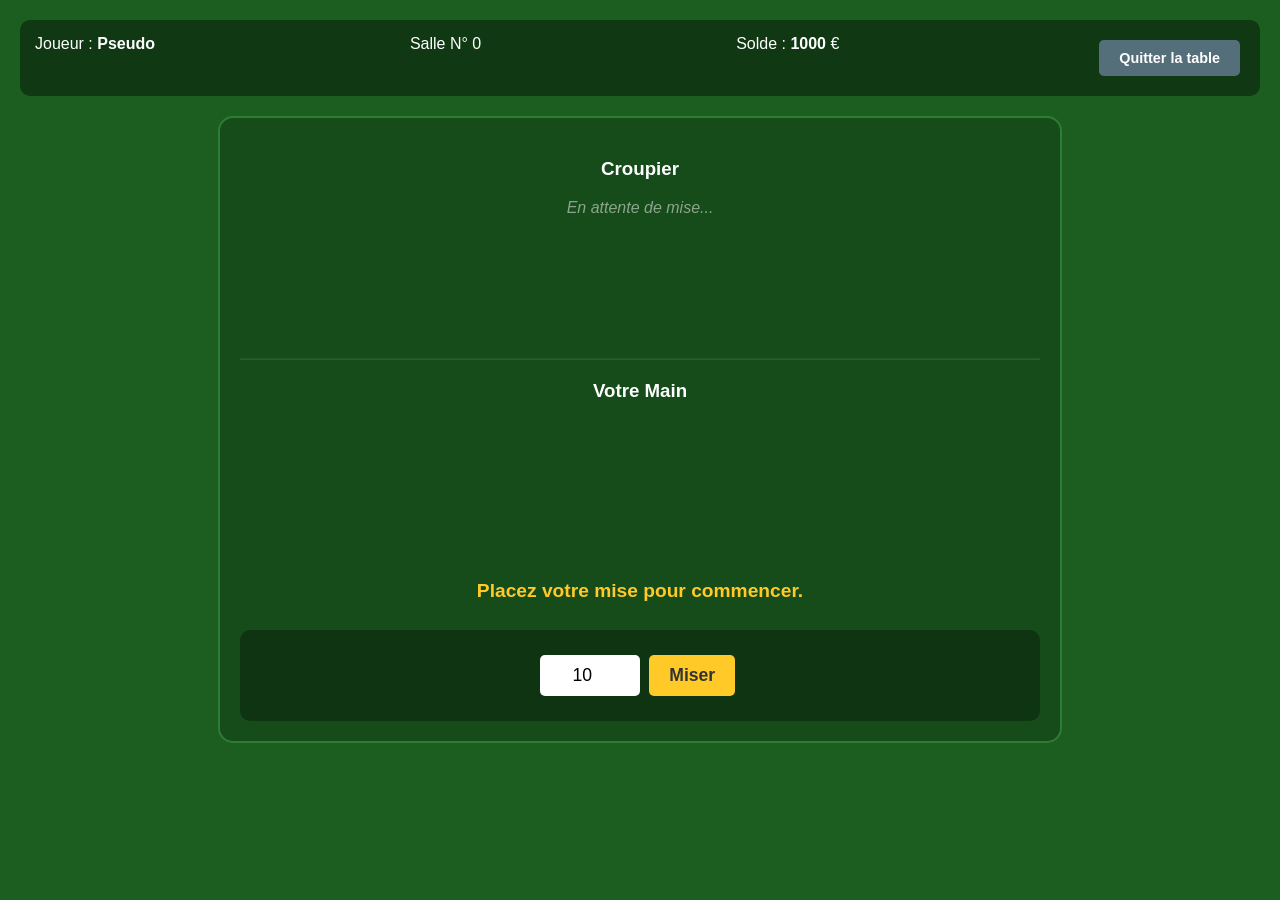
==== src/main/resources/templates/blackjack.html @ a83fc462 "resolution conflits" ====
<!DOCTYPE html>
<html lang="fr" xmlns:th="http://www.thymeleaf.org">
<head>
    <meta charset="UTF-8">
    <title>CasYno Royale - Blackjack</title>
    <meta name="viewport" content="width=device-width, initial-scale=1.0">
    <style>
        /* --- STYLE SIMPLIFIÉ (Similaire à Roulette mais thème vert) --- */
        body {
            font-family: 'Segoe UI', sans-serif;
            background-color: #1b5e20; /* Vert tapis */
            color: white;
            text-align: center;
            margin: 0;
            padding: 20px;
        }

        .top-bar {
            display: flex;
            justify-content: space-between;
            background: rgba(0,0,0,0.4);
            padding: 15px;
            border-radius: 10px;
            margin-bottom: 20px;
        }

        .game-board {
            max-width: 800px;
            margin: 0 auto;
            background: rgba(0, 0, 0, 0.2);
            padding: 20px;
            border-radius: 15px;
            border: 2px solid #2e7d32;
            min-height: 400px;
            position: relative;
        }

        .hand-area {
            min-height: 180px;
            margin: 20px 0;
        }

        .cards-container {
            display: flex;
            justify-content: center;
            gap: 10px;
            margin-top: 10px;
        }

        .card-img {
            width: 100px;
            height: 145px;
            border-radius: 8px;
            box-shadow: 2px 2px 5px rgba(0,0,0,0.5);
            transition: transform 0.3s;
        }
        
        /* Animation d'arrivée de carte */
        .card-img.new {
            animation: slideIn 0.5s ease-out;
        }

        @keyframes slideIn {
            from { transform: translateY(-50px); opacity: 0; }
            to { transform: translateY(0); opacity: 1; }
        }

        .controls {
            margin-top: 20px;
            padding: 20px;
            background: rgba(0,0,0,0.3);
            border-radius: 10px;
        }

        button {
            padding: 10px 20px;
            font-size: 1.1em;
            cursor: pointer;
            border: none;
            border-radius: 5px;
            font-weight: bold;
            margin: 5px;
            color: white;
            transition: 0.2s;
        }

        .btn-bet { background-color: #ffca28; color: #333; }
        .btn-hit { background-color: #43a047; }
        .btn-stand { background-color: #e53935; }
        .btn-exit { background-color: #546e7a; font-size: 0.9em;}
        
        button:disabled { opacity: 0.5; cursor: not-allowed; }
        button:hover:not(:disabled) { transform: scale(1.05); filter: brightness(1.1); }

        .message-box {
            font-size: 1.2em;
            font-weight: bold;
            color: #ffca28;
            min-height: 30px;
            margin-bottom: 10px;
        }

        /* Input de mise */
        #betAmount {
            padding: 10px;
            border-radius: 5px;
            border: none;
            width: 80px;
            text-align: center;
            font-size: 1.1em;
        }
    </style>
</head>
<body>

    <div class="top-bar">
        <div>
            Joueur : <strong th:text="${user.name}">Pseudo</strong>
        </div>
        <div>
            Salle N° <span th:text="${room.idRoom}">0</span>
        </div>
        <div>
            Solde : <strong id="userBalance" th:text="${user.balance}">1000</strong> €
        </div>
        <button class="btn-exit" onclick="exitRoom()">Quitter la table</button>
    </div>

    <div class="game-board">
        
        <div class="hand-area">
            <h3>Croupier <span id="dealerScore"></span></h3>
            <div id="dealerCards" class="cards-container">
                <div style="opacity: 0.5; font-style: italic;">En attente de mise...</div>
            </div>
        </div>

        <hr style="border-color: rgba(255,255,255,0.1)">

        <div class="hand-area">
            <h3>Votre Main <span id="playerScore"></span></h3>
            <div id="playerCards" class="cards-container">
                </div>
        </div>

        <div id="gameMessage" class="message-box">Placez votre mise pour commencer.</div>

        <div class="controls">
            
            <div id="bettingControls">
                <input type="number" id="betAmount" value="10" min="1" max="1000">
                <button class="btn-bet" onclick="placeBet()">Miser</button>
            </div>

            <div id="gamingControls" style="display: none;">
                <button class="btn-hit" onclick="actionHit()">Tirer (Hit)</button>
                <button class="btn-stand" onclick="actionStand()">Rester (Stand)</button>
            </div>

             <div id="restartControls" style="display: none;">
                <button class="btn-bet" onclick="resetUI()">Nouvelle Manche</button>
            </div>
        </div>
    </div>

    <script th:inline="javascript">
        /* Récupération de l'ID de salle depuis Thymeleaf */
        const roomId = [[${room.idRoom}]];
        
        // --- Fonctions d'API ---

        // 1. Miser
        async function placeBet() {
            const amount = document.getElementById('betAmount').value;
            
            if(!amount || amount <= 0) {
                alert("Mise invalide");
                return;
            }

            try {
                const response = await fetch('/api/game/blackjack/bet', {
                    method: 'POST',
                    headers: { 'Content-Type': 'application/json' },
                    body: JSON.stringify({
                        idRoom: roomId,
                        amount: amount
                    })
                });

                if (response.ok) {
                    const data = await response.json();
                    updateUI(data.gameState);
                    updateBalance(data.nouveauSolde); // Le controleur ne renvoie pas toujours le solde ici selon votre implémentation, attention
                } else {
                    alert("Erreur ou solde insuffisant");
                }
            } catch (e) {
                console.error(e);
            }
        }

        // 2. Tirer (Hit)
        async function actionHit() {
            try {
                const response = await fetch('/api/game/blackjack/hit', {
                    method: 'POST',
                    headers: { 'Content-Type': 'application/json' },
                    body: JSON.stringify(roomId) // Le controller attend juste un Long
                });
                const data = await response.json();
                updateUI(data.gameState);
            } catch (e) { console.error(e); }
        }

        // 3. Rester (Stand)
        async function actionStand() {
            try {
                const response = await fetch('/api/game/blackjack/stand', {
                    method: 'POST',
                    headers: { 'Content-Type': 'application/json' },
                    body: JSON.stringify(roomId)
                });
                const data = await response.json();
                updateBalance(data.nouveauSolde);
                updateUI(data.gameState);
            } catch (e) { console.error(e); }
        }

        // 4. Quitter
        async function exitRoom() {
            await fetch('/api/game/blackjack/exit', {
                method: 'POST',
                headers: { 'Content-Type': 'application/json' },
                body: JSON.stringify(roomId)
            });
            window.location.href = "/";
        }


        // --- Gestion de l'Interface (DOM) ---

        function updateUI(gameState) {
            // 1. Mettre à jour les messages
            const msgBox = document.getElementById('gameMessage');
            msgBox.textContent = gameState.message;

            // 2. Afficher les cartes Joueur
            renderCards('playerCards', gameState.playerCards);
            document.getElementById('playerScore').textContent = "(" + gameState.playerValue + ")";

            // 3. Afficher les cartes Croupier
            renderCards('dealerCards', gameState.dealerCards);
            document.getElementById('dealerScore').textContent = "(" + gameState.dealerValue + ")";

            // 4. Gérer l'affichage des boutons selon le statut
            const status = gameState.status;
            const betDiv = document.getElementById('bettingControls');
            const gameDiv = document.getElementById('gamingControls');
            const restartDiv = document.getElementById('restartControls');

            // Cache tout d'abord
            betDiv.style.display = 'none';
            gameDiv.style.display = 'none';
            restartDiv.style.display = 'none';

            if (status === 'BETTING') {
                betDiv.style.display = 'block';
                // Nettoyer le tapis visuellement si on revient au début
                document.getElementById('dealerCards').innerHTML = '<div style="opacity:0.5">Placez votre mise...</div>';
                document.getElementById('playerCards').innerHTML = '';
                document.getElementById('playerScore').textContent = '';
                document.getElementById('dealerScore').textContent = '';
            } 
            else if (status === 'ONGOING' || status === 'PLAYER_TURN') {
                gameDiv.style.display = 'block';
            } 
            else {
                // FINISHED, PLAYER_WIN, DEALER_WIN, etc.
                restartDiv.style.display = 'block';
                
                // Couleur du message selon le résultat
                if(status.includes('WIN') && !status.includes('DEALER')) {
                    msgBox.style.color = '#69f0ae'; // Vert clair victoire
                } else if (status.includes('DEALER_WIN')) {
                    msgBox.style.color = '#ff8a80'; // Rouge défaite
                } else {
                    msgBox.style.color = '#fff';
                }
            }
        }

        function renderCards(containerId, cards) {
            const container = document.getElementById(containerId);
            container.innerHTML = '';
            
            if(!cards) return;

            cards.forEach(card => {
                const img = document.createElement('img');
                // IMPORTANT : Assurez-vous que card.imagePath existe dans votre objet Java Card
                // Sinon utilisez card.toString() ou construisez le chemin ici
                img.src = '/img/card/' + (card.imagePath ? card.imagePath : 'back.png'); 
                img.className = 'card-img new';
                container.appendChild(img);
            });
        }

        function updateBalance(solde) {
            if (solde !== undefined && solde !== null) {
                document.getElementById('userBalance').textContent = solde;
            }
        }

        function resetUI() {
            // Pour relancer, on recharge simplement la page ou on appelle une API "reset"
            // Ici, le plus simple avec votre modèle actuel est de remettre l'UI en mode pari
            // Le backend BlackjackGame a une méthode startNewGame() appelée implicitement ?
            // Si non, le mieux est de recharger la page pour être propre :
            // window.location.reload(); 
            
            // OU BIEN, juste cacher les boutons et montrer la mise :
            document.getElementById('bettingControls').style.display = 'block';
            document.getElementById('restartControls').style.display = 'none';
            document.getElementById('gameMessage').textContent = "Nouvelle manche. Misez !";
            document.getElementById('dealerCards').innerHTML = '';
            document.getElementById('playerCards').innerHTML = '';
            document.getElementById('dealerScore').textContent = '';
            document.getElementById('playerScore').textContent = '';
        }

    </script>
</body>
</html>
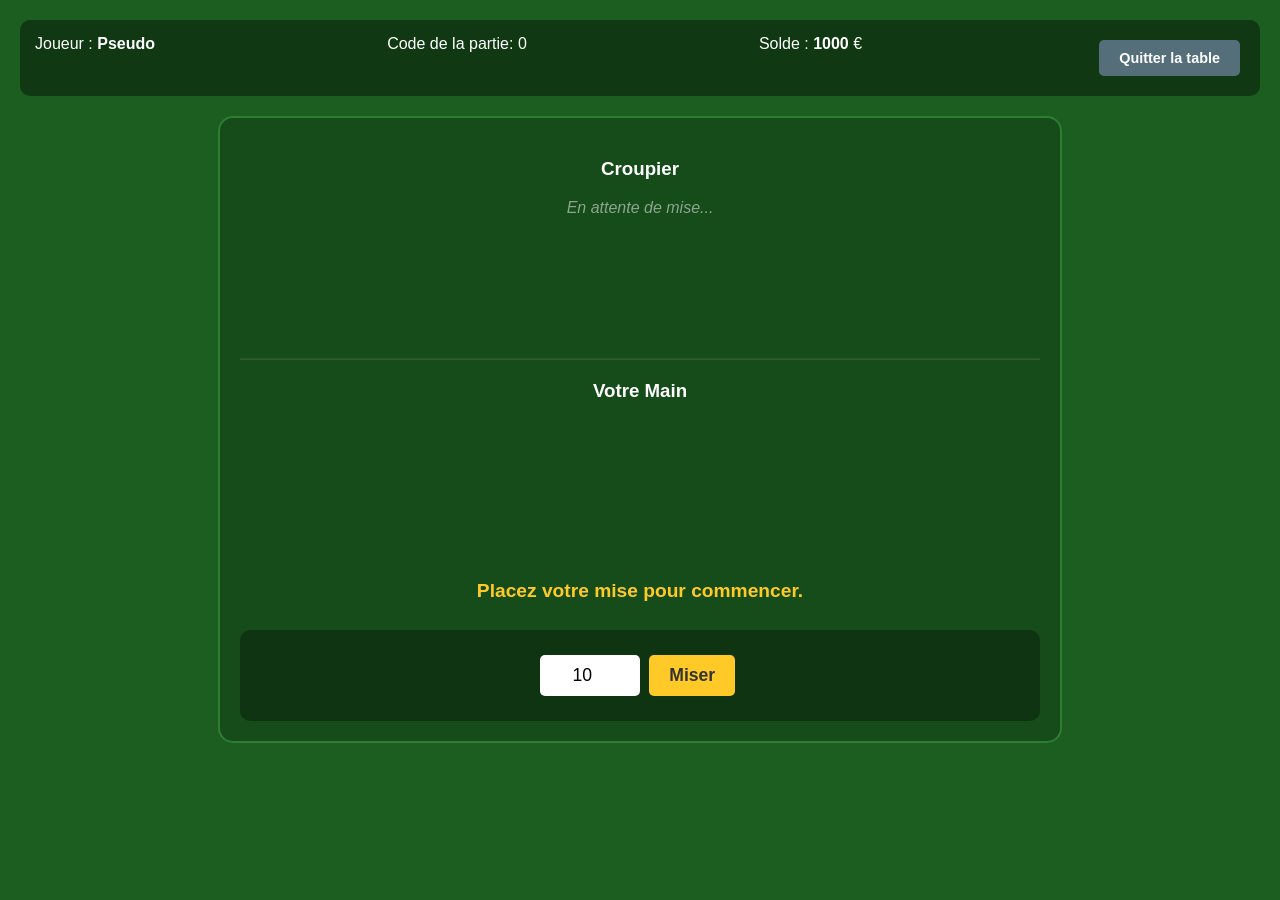
==== commit b161f62e: "Ajout du hashage des rooms ainsi que des améliorations pour les rooms." ====
--- a/src/main/resources/templates/blackjack.html
+++ b/src/main/resources/templates/blackjack.html
@@ -118,7 +118,7 @@
             Joueur : <strong th:text="${user.name}">Pseudo</strong>
         </div>
         <div>
-            Salle N° <span th:text="${room.idRoom}">0</span>
+            Code de la partie: <span th:text="${@roomCodeService.generateCode(room.idRoom)}">0</span>
         </div>
         <div>
             Solde : <strong id="userBalance" th:text="${user.balance}">1000</strong> €
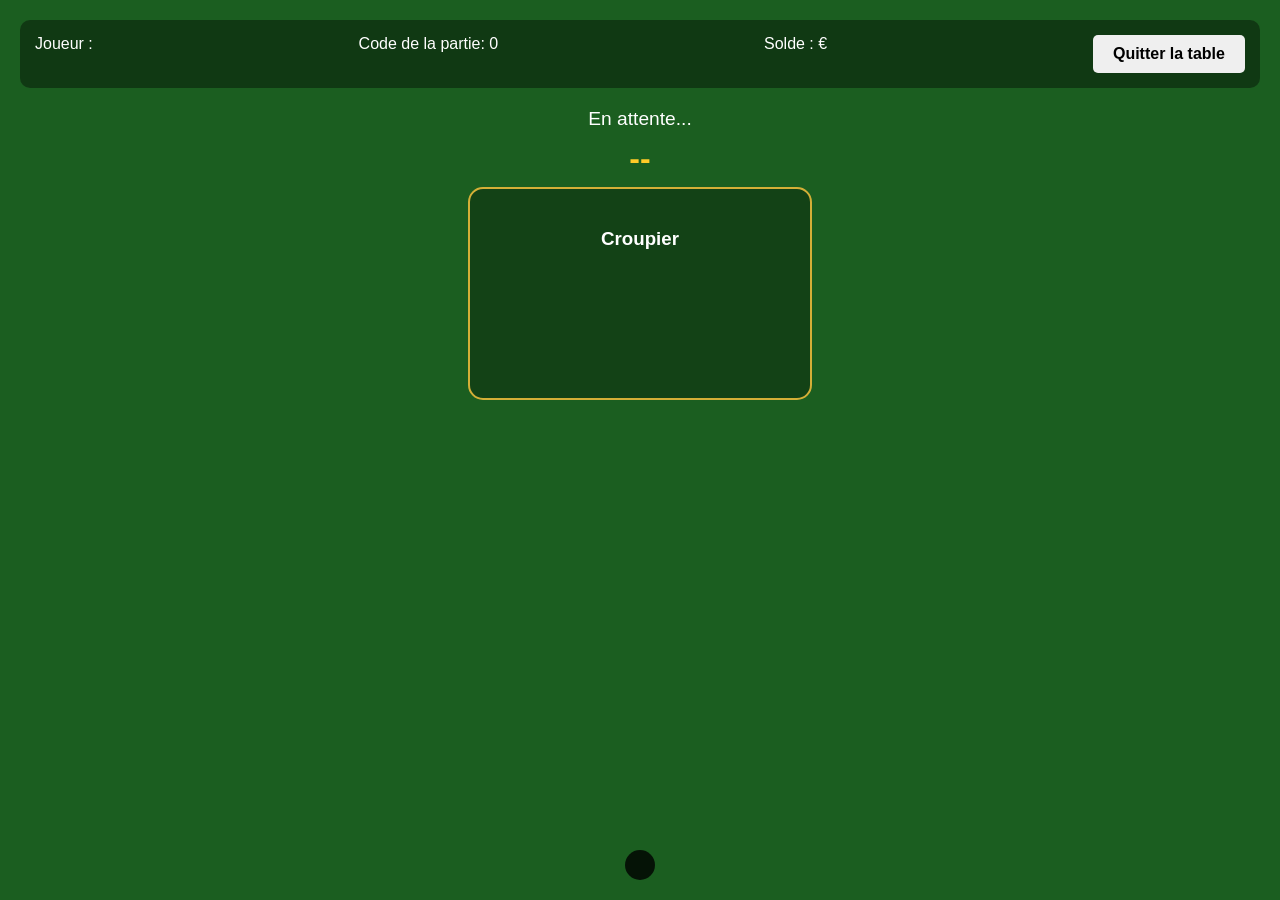
==== commit 1cb70205: "Merge branch 'Clement' into main" ====
--- a/src/main/resources/templates/blackjack.html
+++ b/src/main/resources/templates/blackjack.html
@@ -2,332 +2,227 @@
 <html lang="fr" xmlns:th="http://www.thymeleaf.org">
 <head>
     <meta charset="UTF-8">
-    <title>CasYno Royale - Blackjack</title>
+    <title>Blackjack Multiplayer</title>
     <meta name="viewport" content="width=device-width, initial-scale=1.0">
     <style>
-        /* --- STYLE SIMPLIFIÉ (Similaire à Roulette mais thème vert) --- */
-        body {
-            font-family: 'Segoe UI', sans-serif;
-            background-color: #1b5e20; /* Vert tapis */
-            color: white;
-            text-align: center;
-            margin: 0;
-            padding: 20px;
-        }
-
-        .top-bar {
-            display: flex;
-            justify-content: space-between;
-            background: rgba(0,0,0,0.4);
-            padding: 15px;
-            border-radius: 10px;
-            margin-bottom: 20px;
-        }
-
-        .game-board {
-            max-width: 800px;
-            margin: 0 auto;
-            background: rgba(0, 0, 0, 0.2);
-            padding: 20px;
-            border-radius: 15px;
-            border: 2px solid #2e7d32;
-            min-height: 400px;
-            position: relative;
-        }
-
-        .hand-area {
-            min-height: 180px;
-            margin: 20px 0;
-        }
-
-        .cards-container {
-            display: flex;
-            justify-content: center;
-            gap: 10px;
-            margin-top: 10px;
-        }
-
-        .card-img {
-            width: 100px;
-            height: 145px;
-            border-radius: 8px;
-            box-shadow: 2px 2px 5px rgba(0,0,0,0.5);
-            transition: transform 0.3s;
-        }
-        
-        /* Animation d'arrivée de carte */
-        .card-img.new {
-            animation: slideIn 0.5s ease-out;
-        }
-
-        @keyframes slideIn {
-            from { transform: translateY(-50px); opacity: 0; }
-            to { transform: translateY(0); opacity: 1; }
-        }
-
-        .controls {
-            margin-top: 20px;
-            padding: 20px;
-            background: rgba(0,0,0,0.3);
-            border-radius: 10px;
-        }
-
-        button {
-            padding: 10px 20px;
-            font-size: 1.1em;
-            cursor: pointer;
-            border: none;
-            border-radius: 5px;
-            font-weight: bold;
-            margin: 5px;
-            color: white;
-            transition: 0.2s;
-        }
-
-        .btn-bet { background-color: #ffca28; color: #333; }
-        .btn-hit { background-color: #43a047; }
-        .btn-stand { background-color: #e53935; }
-        .btn-exit { background-color: #546e7a; font-size: 0.9em;}
-        
-        button:disabled { opacity: 0.5; cursor: not-allowed; }
-        button:hover:not(:disabled) { transform: scale(1.05); filter: brightness(1.1); }
-
-        .message-box {
-            font-size: 1.2em;
-            font-weight: bold;
-            color: #ffca28;
-            min-height: 30px;
-            margin-bottom: 10px;
-        }
-
-        /* Input de mise */
-        #betAmount {
-            padding: 10px;
-            border-radius: 5px;
-            border: none;
-            width: 80px;
-            text-align: center;
-            font-size: 1.1em;
-        }
+        body { font-family: 'Segoe UI', sans-serif; background-color: #1b5e20; color: white; text-align: center; margin: 0; padding: 20px; }
+        .top-bar { background: rgba(0,0,0,0.4); padding: 15px; border-radius: 10px; display: flex; justify-content: space-between; margin-bottom: 20px; }
+        
+        /* Table de jeu */
+        .table-container { display: flex; flex-direction: column; align-items: center; gap: 20px; }
+        
+        /* Zone Croupier */
+        .dealer-area { background: rgba(0,0,0,0.3); padding: 20px; border-radius: 15px; min-width: 300px; border: 2px solid #d4af37; }
+        
+        /* Zone Joueurs (Flex row pour les voir côte à côte) */
+        .players-row { display: flex; flex-wrap: wrap; justify-content: center; gap: 20px; width: 100%; }
+        
+        .player-seat { background: rgba(0,0,0,0.2); padding: 15px; border-radius: 10px; min-width: 200px; transition: 0.3s; position: relative; border: 2px solid transparent;}
+        .player-seat.my-seat { border-color: #ffca28; background: rgba(255, 202, 40, 0.1); }
+        .player-seat.active-turn { box-shadow: 0 0 15px #42a5f5; border-color: #42a5f5; transform: scale(1.05); }
+
+        .cards-container { display: flex; justify-content: center; gap: 5px; height: 100px; margin: 10px 0; }
+        .card-img { height: 90px; border-radius: 5px; box-shadow: 2px 2px 5px rgba(0,0,0,0.5); }
+
+        .timer-display { font-size: 2em; font-weight: bold; color: #ffca28; margin: 10px; }
+        
+        /* Contrôles */
+        .controls-area { position: fixed; bottom: 20px; left: 50%; transform: translateX(-50%); background: rgba(0,0,0,0.8); padding: 15px; border-radius: 20px; z-index: 100; display: flex; gap: 10px; }
+        button { padding: 10px 20px; font-weight: bold; cursor: pointer; border-radius: 5px; border: none; font-size: 1em; }
+        .btn-hit { background: #4caf50; color: white; }
+        .btn-stand { background: #f44336; color: white; }
+        .btn-bet { background: #ffca28; color: black; }
+        
+        button:disabled { opacity: 0.5; cursor: not-allowed; filter: grayscale(1); }
     </style>
 </head>
 <body>
 
     <div class="top-bar">
-        <div>
-            Joueur : <strong th:text="${user.name}">Pseudo</strong>
-        </div>
-        <div>
-            Code de la partie: <span th:text="${@roomCodeService.generateCode(room.idRoom)}">0</span>
-        </div>
-        <div>
-            Solde : <strong id="userBalance" th:text="${user.balance}">1000</strong> €
-        </div>
+        <div>Joueur : <strong th:text="${user.name}"></strong></div>
+        <div> Code de la partie: <span th:text="${@roomCodeService.generateCode(room.idRoom)}">0</span></div>
+        <div>Solde : <strong id="balanceDisplay" th:text="${user.balance}"></strong> €</div>
         <button class="btn-exit" onclick="exitRoom()">Quitter la table</button>
     </div>
 
-    <div class="game-board">
-        
-        <div class="hand-area">
+    <div id="gameStatus" style="font-size: 1.2em; margin-bottom: 5px;">En attente...</div>
+    <div id="timerDisplay" class="timer-display">--</div>
+
+    <div class="table-container">
+        <div class="dealer-area">
             <h3>Croupier <span id="dealerScore"></span></h3>
-            <div id="dealerCards" class="cards-container">
-                <div style="opacity: 0.5; font-style: italic;">En attente de mise...</div>
+            <div id="dealerCards" class="cards-container"></div>
+        </div>
+
+        <div id="playersContainer" class="players-row">
             </div>
+    </div>
+
+    <div class="controls-area" id="controlsBar">
         </div>
 
-        <hr style="border-color: rgba(255,255,255,0.1)">
-
-        <div class="hand-area">
-            <h3>Votre Main <span id="playerScore"></span></h3>
-            <div id="playerCards" class="cards-container">
-                </div>
-        </div>
-
-        <div id="gameMessage" class="message-box">Placez votre mise pour commencer.</div>
-
-        <div class="controls">
-            
-            <div id="bettingControls">
-                <input type="number" id="betAmount" value="10" min="1" max="1000">
-                <button class="btn-bet" onclick="placeBet()">Miser</button>
-            </div>
-
-            <div id="gamingControls" style="display: none;">
-                <button class="btn-hit" onclick="actionHit()">Tirer (Hit)</button>
-                <button class="btn-stand" onclick="actionStand()">Rester (Stand)</button>
-            </div>
-
-             <div id="restartControls" style="display: none;">
-                <button class="btn-bet" onclick="resetUI()">Nouvelle Manche</button>
-            </div>
-        </div>
-    </div>
-
     <script th:inline="javascript">
-        /* Récupération de l'ID de salle depuis Thymeleaf */
         const roomId = [[${room.idRoom}]];
-        
-        // --- Fonctions d'API ---
-
-        // 1. Miser
-        async function placeBet() {
-            const amount = document.getElementById('betAmount').value;
-            
-            if(!amount || amount <= 0) {
-                alert("Mise invalide");
-                return;
-            }
-
+        let refreshInterval = null;
+        let lastStatus = "";
+
+        // Démarrage de la boucle de rafraichissement (toutes les 1s)
+        function startPolling() {
+            refreshData(); // Appel immédiat
+            refreshInterval = setInterval(refreshData, 1000);
+        }
+
+        async function refreshData() {
             try {
-                const response = await fetch('/api/game/blackjack/bet', {
-                    method: 'POST',
-                    headers: { 'Content-Type': 'application/json' },
-                    body: JSON.stringify({
-                        idRoom: roomId,
-                        amount: amount
-                    })
-                });
-
-                if (response.ok) {
-                    const data = await response.json();
-                    updateUI(data.gameState);
-                    updateBalance(data.nouveauSolde); // Le controleur ne renvoie pas toujours le solde ici selon votre implémentation, attention
-                } else {
-                    alert("Erreur ou solde insuffisant");
-                }
-            } catch (e) {
-                console.error(e);
-            }
-        }
-
-        // 2. Tirer (Hit)
-        async function actionHit() {
-            try {
-                const response = await fetch('/api/game/blackjack/hit', {
-                    method: 'POST',
-                    headers: { 'Content-Type': 'application/json' },
-                    body: JSON.stringify(roomId) // Le controller attend juste un Long
-                });
-                const data = await response.json();
-                updateUI(data.gameState);
-            } catch (e) { console.error(e); }
-        }
-
-        // 3. Rester (Stand)
-        async function actionStand() {
-            try {
-                const response = await fetch('/api/game/blackjack/stand', {
-                    method: 'POST',
-                    headers: { 'Content-Type': 'application/json' },
+                const response = await fetch('/api/game/blackjack/refreshData', {
+                    method: 'POST', 
+                    headers: {'Content-Type': 'application/json'},
                     body: JSON.stringify(roomId)
                 });
                 const data = await response.json();
-                updateBalance(data.nouveauSolde);
-                updateUI(data.gameState);
-            } catch (e) { console.error(e); }
-        }
-
-        // 4. Quitter
-        async function exitRoom() {
-            await fetch('/api/game/blackjack/exit', {
-                method: 'POST',
-                headers: { 'Content-Type': 'application/json' },
-                body: JSON.stringify(roomId)
-            });
-            window.location.href = "/";
-        }
-
-
-        // --- Gestion de l'Interface (DOM) ---
-
-        function updateUI(gameState) {
-            // 1. Mettre à jour les messages
-            const msgBox = document.getElementById('gameMessage');
-            msgBox.textContent = gameState.message;
-
-            // 2. Afficher les cartes Joueur
-            renderCards('playerCards', gameState.playerCards);
-            document.getElementById('playerScore').textContent = "(" + gameState.playerValue + ")";
-
-            // 3. Afficher les cartes Croupier
-            renderCards('dealerCards', gameState.dealerCards);
-            document.getElementById('dealerScore').textContent = "(" + gameState.dealerValue + ")";
-
-            // 4. Gérer l'affichage des boutons selon le statut
-            const status = gameState.status;
-            const betDiv = document.getElementById('bettingControls');
-            const gameDiv = document.getElementById('gamingControls');
-            const restartDiv = document.getElementById('restartControls');
-
-            // Cache tout d'abord
-            betDiv.style.display = 'none';
-            gameDiv.style.display = 'none';
-            restartDiv.style.display = 'none';
-
-            if (status === 'BETTING') {
-                betDiv.style.display = 'block';
-                // Nettoyer le tapis visuellement si on revient au début
-                document.getElementById('dealerCards').innerHTML = '<div style="opacity:0.5">Placez votre mise...</div>';
-                document.getElementById('playerCards').innerHTML = '';
-                document.getElementById('playerScore').textContent = '';
-                document.getElementById('dealerScore').textContent = '';
+                renderGame(data);
+            } catch (e) { console.error("Erreur polling", e); }
+        }
+
+        function renderGame(data) {
+            // 1. Infos Globales
+            document.getElementById('balanceDisplay').textContent = data.userBalance;
+            document.getElementById('gameStatus').textContent = "État : " + data.status;
+            
+            // Timer
+            const timerDiv = document.getElementById('timerDisplay');
+            if (data.status === 'BETTING') {
+                timerDiv.textContent = data.timer + " s";
+                timerDiv.style.color = data.timer < 5 ? 'red' : '#ffca28';
+            } else {
+                timerDiv.textContent = ""; 
+            }
+
+            // 2. Croupier
+            const dealerDiv = document.getElementById('dealerCards');
+            dealerDiv.innerHTML = '';
+            data.dealer.cards.forEach(c => dealerDiv.appendChild(createCardImg(c)));
+            document.getElementById('dealerScore').textContent = "(" + data.dealer.score + ")";
+
+            // 3. Joueurs
+            const playersDiv = document.getElementById('playersContainer');
+            playersDiv.innerHTML = '';
+            
+            // On vérifie si NOUS avons déjà misé pour afficher l'input de mise
+            let iHaveBet = false;
+
+            data.players.forEach(p => {
+                if (p.isMe) iHaveBet = true;
+                
+                const seat = document.createElement('div');
+                seat.className = `player-seat ${p.isMe ? 'my-seat' : ''} ${p.isTurn ? 'active-turn' : ''}`;
+                
+                let html = `<div><strong>${p.name}</strong></div>`;
+                html += `<div style="font-size:0.8em">Mise: ${p.bet}€</div>`;
+                html += `<div class="cards-container">`;
+                p.cards.forEach(c => {
+                    // Construction chemin image (suppose Card.imagePath ou rank_suit)
+                    const src = '/img/card/' + (c.imagePath ? c.imagePath : (c.rank + '_' + c.suit + '.png'));
+                    html += `<img src="${src}" class="card-img">`;
+                });
+                html += `</div>`;
+                html += `<div>Score: ${p.score}</div>`;
+                html += `<div style="font-weight:bold; color:${getStatusColor(p.status)}">${p.status}</div>`;
+                
+                seat.innerHTML = html;
+                playersDiv.appendChild(seat);
+            });
+
+            // 4. Contrôles (Boutons)
+            renderControls(data, iHaveBet);
+        }
+
+        function renderControls(data, iHaveBet) {
+            const controls = document.getElementById('controlsBar');
+
+            // --- CAS 1 : PHASE DE MISE ---
+            if (data.status === 'BETTING') {
+                if (!iHaveBet && data.timer > 0) {
+                    // LA CORRECTION EST ICI : 
+                    // On vérifie si l'input "betInput" existe déjà.
+                    // S'il n'existe PAS, on le crée. S'il existe, on ne touche à rien.
+                    if (!document.getElementById('betInput')) {
+                        controls.innerHTML = `
+                            <input type="number" id="betInput" value="10" min="10" style="width:60px; padding:5px;">
+                            <button class="btn-bet" onclick="placeBet()">MISER</button>
+                        `;
+                    }
+                } else {
+                    // Si on a déjà misé ou que le temps est fini, on affiche le message d'attente
+                    // Ici on peut écraser le HTML car on n'a plus besoin de l'input
+                    controls.innerHTML = `<span style="color:white">En attente des autres joueurs...</span>`;
+                }
             } 
-            else if (status === 'ONGOING' || status === 'PLAYER_TURN') {
-                gameDiv.style.display = 'block';
-            } 
-            else {
-                // FINISHED, PLAYER_WIN, DEALER_WIN, etc.
-                restartDiv.style.display = 'block';
-                
-                // Couleur du message selon le résultat
-                if(status.includes('WIN') && !status.includes('DEALER')) {
-                    msgBox.style.color = '#69f0ae'; // Vert clair victoire
-                } else if (status.includes('DEALER_WIN')) {
-                    msgBox.style.color = '#ff8a80'; // Rouge défaite
+            
+            // --- CAS 2 : TOUR DE JEU ---
+            else if (data.status === 'PLAYER_TURN') {
+                // Ici on écrase le HTML à chaque fois car ce sont des boutons, pas de texte à saisir
+                // (Optimisation possible : vérifier si les boutons existent déjà, mais moins critique)
+                if (data.isMyTurn) {
+                    // On vérifie juste si on n'a pas déjà les boutons pour éviter le clignotement
+                    if (!document.querySelector('.btn-hit')) {
+                        controls.innerHTML = `
+                            <button class="btn-hit" onclick="actionHit()">TIRER</button>
+                            <button class="btn-stand" onclick="actionStand()">RESTER</button>
+                        `;
+                    }
                 } else {
-                    msgBox.style.color = '#fff';
+                    controls.innerHTML = `<span style="color:#aaa">Tour d'un autre joueur...</span>`;
                 }
             }
-        }
-
-        function renderCards(containerId, cards) {
-            const container = document.getElementById(containerId);
-            container.innerHTML = '';
-            
-            if(!cards) return;
-
-            cards.forEach(card => {
-                const img = document.createElement('img');
-                // IMPORTANT : Assurez-vous que card.imagePath existe dans votre objet Java Card
-                // Sinon utilisez card.toString() ou construisez le chemin ici
-                img.src = '/img/card/' + (card.imagePath ? card.imagePath : 'back.png'); 
-                img.className = 'card-img new';
-                container.appendChild(img);
-            });
-        }
-
-        function updateBalance(solde) {
-            if (solde !== undefined && solde !== null) {
-                document.getElementById('userBalance').textContent = solde;
+            
+            // --- CAS 3 : FIN DE MANCHE ---
+            else if (data.status === 'FINISHED') {
+                 controls.innerHTML = `<span style="color:#ffca28; font-weight:bold">Manche terminée. Prochaine dans quelques secondes...</span>`;
             }
         }
 
-        function resetUI() {
-            // Pour relancer, on recharge simplement la page ou on appelle une API "reset"
-            // Ici, le plus simple avec votre modèle actuel est de remettre l'UI en mode pari
-            // Le backend BlackjackGame a une méthode startNewGame() appelée implicitement ?
-            // Si non, le mieux est de recharger la page pour être propre :
-            // window.location.reload(); 
-            
-            // OU BIEN, juste cacher les boutons et montrer la mise :
-            document.getElementById('bettingControls').style.display = 'block';
-            document.getElementById('restartControls').style.display = 'none';
-            document.getElementById('gameMessage').textContent = "Nouvelle manche. Misez !";
-            document.getElementById('dealerCards').innerHTML = '';
-            document.getElementById('playerCards').innerHTML = '';
-            document.getElementById('dealerScore').textContent = '';
-            document.getElementById('playerScore').textContent = '';
-        }
+        function createCardImg(card) {
+            const img = document.createElement('img');
+            img.className = 'card-img';
+            img.src = '/img/card/' + (card.imagePath ? card.imagePath : (card.rank + '_' + card.suit + '.png'));
+            return img;
+        }
+
+        function getStatusColor(status) {
+            if(status.includes('WON')) return '#69f0ae';
+            if(status === 'LOST' || status === 'BUSTED') return '#ff5252';
+            if(status === 'PUSH') return '#ffca28';
+            return 'white';
+        }
+
+        // Actions
+        async function placeBet() {
+            const amount = document.getElementById('betInput').value;
+            await fetch('/api/game/blackjack/bet', {
+                method: 'POST',
+                headers: {'Content-Type': 'application/json'},
+                body: JSON.stringify({idRoom: roomId, amount: amount})
+            });
+            refreshData();
+        }
+
+        async function actionHit() {
+            await fetch('/api/game/blackjack/hit', {
+                method: 'POST', headers: {'Content-Type': 'application/json'}, body: JSON.stringify(roomId)
+            });
+            refreshData();
+        }
+
+        async function actionStand() {
+            await fetch('/api/game/blackjack/stand', {
+                method: 'POST', headers: {'Content-Type': 'application/json'}, body: JSON.stringify(roomId)
+            });
+            refreshData();
+        }
+
+        // Lancer le jeu
+        startPolling();
 
     </script>
 </body>
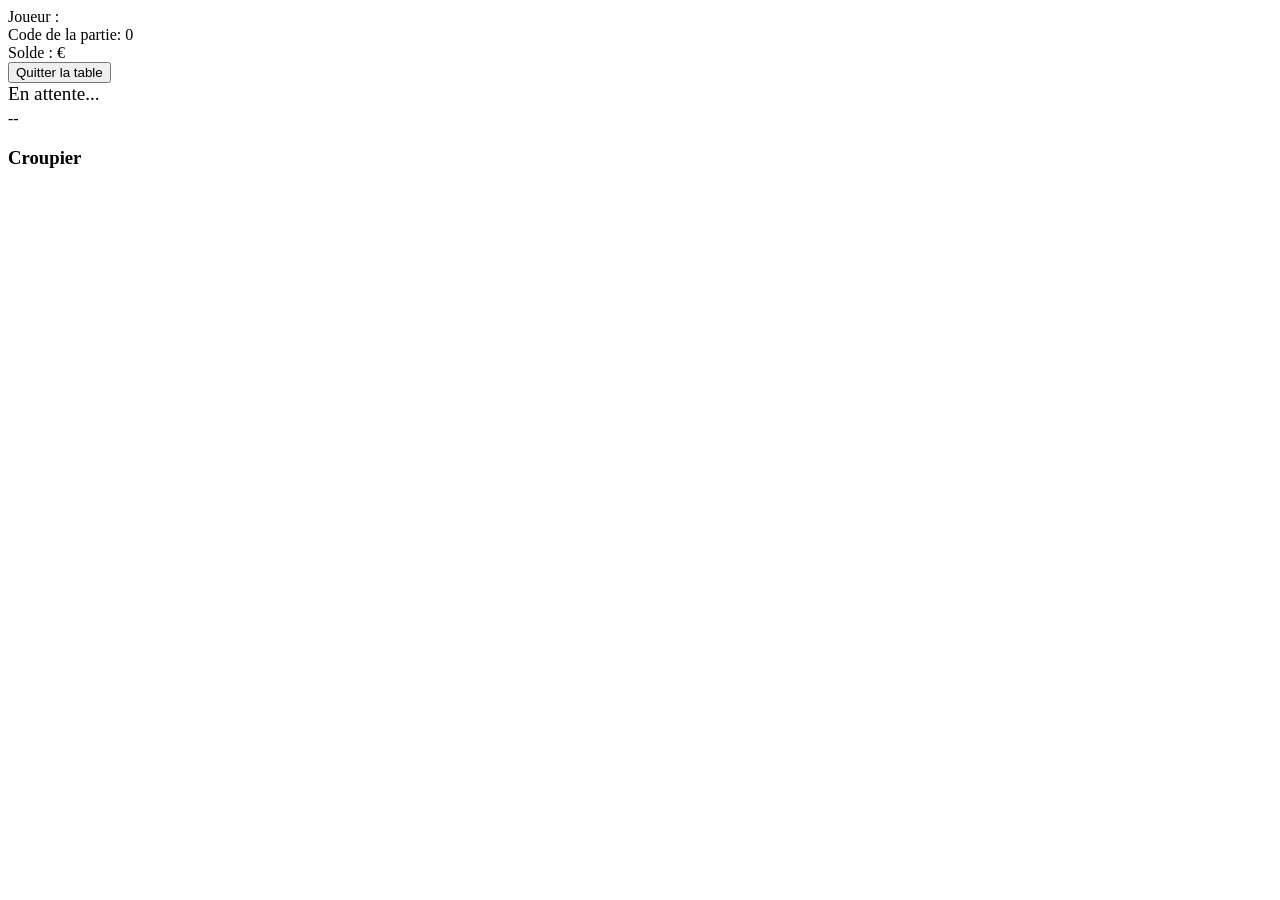
==== commit e7d05226: "Modification et ajout de commentaires" ====
--- a/src/main/resources/templates/blackjack.html
+++ b/src/main/resources/templates/blackjack.html
@@ -4,40 +4,9 @@
     <meta charset="UTF-8">
     <title>Blackjack Multiplayer</title>
     <meta name="viewport" content="width=device-width, initial-scale=1.0">
-    <style>
-        body { font-family: 'Segoe UI', sans-serif; background-color: #1b5e20; color: white; text-align: center; margin: 0; padding: 20px; }
-        .top-bar { background: rgba(0,0,0,0.4); padding: 15px; border-radius: 10px; display: flex; justify-content: space-between; margin-bottom: 20px; }
-        
-        /* Table de jeu */
-        .table-container { display: flex; flex-direction: column; align-items: center; gap: 20px; }
-        
-        /* Zone Croupier */
-        .dealer-area { background: rgba(0,0,0,0.3); padding: 20px; border-radius: 15px; min-width: 300px; border: 2px solid #d4af37; }
-        
-        /* Zone Joueurs (Flex row pour les voir côte à côte) */
-        .players-row { display: flex; flex-wrap: wrap; justify-content: center; gap: 20px; width: 100%; }
-        
-        .player-seat { background: rgba(0,0,0,0.2); padding: 15px; border-radius: 10px; min-width: 200px; transition: 0.3s; position: relative; border: 2px solid transparent;}
-        .player-seat.my-seat { border-color: #ffca28; background: rgba(255, 202, 40, 0.1); }
-        .player-seat.active-turn { box-shadow: 0 0 15px #42a5f5; border-color: #42a5f5; transform: scale(1.05); }
-
-        .cards-container { display: flex; justify-content: center; gap: 5px; height: 100px; margin: 10px 0; }
-        .card-img { height: 90px; border-radius: 5px; box-shadow: 2px 2px 5px rgba(0,0,0,0.5); }
-
-        .timer-display { font-size: 2em; font-weight: bold; color: #ffca28; margin: 10px; }
-        
-        /* Contrôles */
-        .controls-area { position: fixed; bottom: 20px; left: 50%; transform: translateX(-50%); background: rgba(0,0,0,0.8); padding: 15px; border-radius: 20px; z-index: 100; display: flex; gap: 10px; }
-        button { padding: 10px 20px; font-weight: bold; cursor: pointer; border-radius: 5px; border: none; font-size: 1em; }
-        .btn-hit { background: #4caf50; color: white; }
-        .btn-stand { background: #f44336; color: white; }
-        .btn-bet { background: #ffca28; color: black; }
-        
-        button:disabled { opacity: 0.5; cursor: not-allowed; filter: grayscale(1); }
-    </style>
+    <link rel="stylesheet" th:href="@{/css/styleBlackjack.css}">
 </head>
 <body>
-
     <div class="top-bar">
         <div>Joueur : <strong th:text="${user.name}"></strong></div>
         <div> Code de la partie: <span th:text="${@roomCodeService.generateCode(room.idRoom)}">0</span></div>
@@ -54,176 +23,15 @@
             <div id="dealerCards" class="cards-container"></div>
         </div>
 
-        <div id="playersContainer" class="players-row">
-            </div>
+        <div id="playersContainer" class="players-row"></div>
     </div>
 
-    <div class="controls-area" id="controlsBar">
-        </div>
+    <div class="controls-area" id="controlsBar"></div>
 
+    <script th:src="@{/scriptBlackjack.js}"></script>
     <script th:inline="javascript">
-        const roomId = [[${room.idRoom}]];
-        let refreshInterval = null;
-        let lastStatus = "";
-
-        // Démarrage de la boucle de rafraichissement (toutes les 1s)
-        function startPolling() {
-            refreshData(); // Appel immédiat
-            refreshInterval = setInterval(refreshData, 1000);
-        }
-
-        async function refreshData() {
-            try {
-                const response = await fetch('/api/game/blackjack/refreshData', {
-                    method: 'POST', 
-                    headers: {'Content-Type': 'application/json'},
-                    body: JSON.stringify(roomId)
-                });
-                const data = await response.json();
-                renderGame(data);
-            } catch (e) { console.error("Erreur polling", e); }
-        }
-
-        function renderGame(data) {
-            // 1. Infos Globales
-            document.getElementById('balanceDisplay').textContent = data.userBalance;
-            document.getElementById('gameStatus').textContent = "État : " + data.status;
-            
-            // Timer
-            const timerDiv = document.getElementById('timerDisplay');
-            if (data.status === 'BETTING') {
-                timerDiv.textContent = data.timer + " s";
-                timerDiv.style.color = data.timer < 5 ? 'red' : '#ffca28';
-            } else {
-                timerDiv.textContent = ""; 
-            }
-
-            // 2. Croupier
-            const dealerDiv = document.getElementById('dealerCards');
-            dealerDiv.innerHTML = '';
-            data.dealer.cards.forEach(c => dealerDiv.appendChild(createCardImg(c)));
-            document.getElementById('dealerScore').textContent = "(" + data.dealer.score + ")";
-
-            // 3. Joueurs
-            const playersDiv = document.getElementById('playersContainer');
-            playersDiv.innerHTML = '';
-            
-            // On vérifie si NOUS avons déjà misé pour afficher l'input de mise
-            let iHaveBet = false;
-
-            data.players.forEach(p => {
-                if (p.isMe) iHaveBet = true;
-                
-                const seat = document.createElement('div');
-                seat.className = `player-seat ${p.isMe ? 'my-seat' : ''} ${p.isTurn ? 'active-turn' : ''}`;
-                
-                let html = `<div><strong>${p.name}</strong></div>`;
-                html += `<div style="font-size:0.8em">Mise: ${p.bet}€</div>`;
-                html += `<div class="cards-container">`;
-                p.cards.forEach(c => {
-                    // Construction chemin image (suppose Card.imagePath ou rank_suit)
-                    const src = '/img/card/' + (c.imagePath ? c.imagePath : (c.rank + '_' + c.suit + '.png'));
-                    html += `<img src="${src}" class="card-img">`;
-                });
-                html += `</div>`;
-                html += `<div>Score: ${p.score}</div>`;
-                html += `<div style="font-weight:bold; color:${getStatusColor(p.status)}">${p.status}</div>`;
-                
-                seat.innerHTML = html;
-                playersDiv.appendChild(seat);
-            });
-
-            // 4. Contrôles (Boutons)
-            renderControls(data, iHaveBet);
-        }
-
-        function renderControls(data, iHaveBet) {
-            const controls = document.getElementById('controlsBar');
-
-            // --- CAS 1 : PHASE DE MISE ---
-            if (data.status === 'BETTING') {
-                if (!iHaveBet && data.timer > 0) {
-                    // LA CORRECTION EST ICI : 
-                    // On vérifie si l'input "betInput" existe déjà.
-                    // S'il n'existe PAS, on le crée. S'il existe, on ne touche à rien.
-                    if (!document.getElementById('betInput')) {
-                        controls.innerHTML = `
-                            <input type="number" id="betInput" value="10" min="10" style="width:60px; padding:5px;">
-                            <button class="btn-bet" onclick="placeBet()">MISER</button>
-                        `;
-                    }
-                } else {
-                    // Si on a déjà misé ou que le temps est fini, on affiche le message d'attente
-                    // Ici on peut écraser le HTML car on n'a plus besoin de l'input
-                    controls.innerHTML = `<span style="color:white">En attente des autres joueurs...</span>`;
-                }
-            } 
-            
-            // --- CAS 2 : TOUR DE JEU ---
-            else if (data.status === 'PLAYER_TURN') {
-                // Ici on écrase le HTML à chaque fois car ce sont des boutons, pas de texte à saisir
-                // (Optimisation possible : vérifier si les boutons existent déjà, mais moins critique)
-                if (data.isMyTurn) {
-                    // On vérifie juste si on n'a pas déjà les boutons pour éviter le clignotement
-                    if (!document.querySelector('.btn-hit')) {
-                        controls.innerHTML = `
-                            <button class="btn-hit" onclick="actionHit()">TIRER</button>
-                            <button class="btn-stand" onclick="actionStand()">RESTER</button>
-                        `;
-                    }
-                } else {
-                    controls.innerHTML = `<span style="color:#aaa">Tour d'un autre joueur...</span>`;
-                }
-            }
-            
-            // --- CAS 3 : FIN DE MANCHE ---
-            else if (data.status === 'FINISHED') {
-                 controls.innerHTML = `<span style="color:#ffca28; font-weight:bold">Manche terminée. Prochaine dans quelques secondes...</span>`;
-            }
-        }
-
-        function createCardImg(card) {
-            const img = document.createElement('img');
-            img.className = 'card-img';
-            img.src = '/img/card/' + (card.imagePath ? card.imagePath : (card.rank + '_' + card.suit + '.png'));
-            return img;
-        }
-
-        function getStatusColor(status) {
-            if(status.includes('WON')) return '#69f0ae';
-            if(status === 'LOST' || status === 'BUSTED') return '#ff5252';
-            if(status === 'PUSH') return '#ffca28';
-            return 'white';
-        }
-
-        // Actions
-        async function placeBet() {
-            const amount = document.getElementById('betInput').value;
-            await fetch('/api/game/blackjack/bet', {
-                method: 'POST',
-                headers: {'Content-Type': 'application/json'},
-                body: JSON.stringify({idRoom: roomId, amount: amount})
-            });
-            refreshData();
-        }
-
-        async function actionHit() {
-            await fetch('/api/game/blackjack/hit', {
-                method: 'POST', headers: {'Content-Type': 'application/json'}, body: JSON.stringify(roomId)
-            });
-            refreshData();
-        }
-
-        async function actionStand() {
-            await fetch('/api/game/blackjack/stand', {
-                method: 'POST', headers: {'Content-Type': 'application/json'}, body: JSON.stringify(roomId)
-            });
-            refreshData();
-        }
-
-        // Lancer le jeu
-        startPolling();
-
+        const serverRoomCode = /*[[${@roomCodeService.generateCode(room.idRoom)}]]*/ null;
+        initGame(serverRoomCode);
     </script>
 </body>
 </html>
